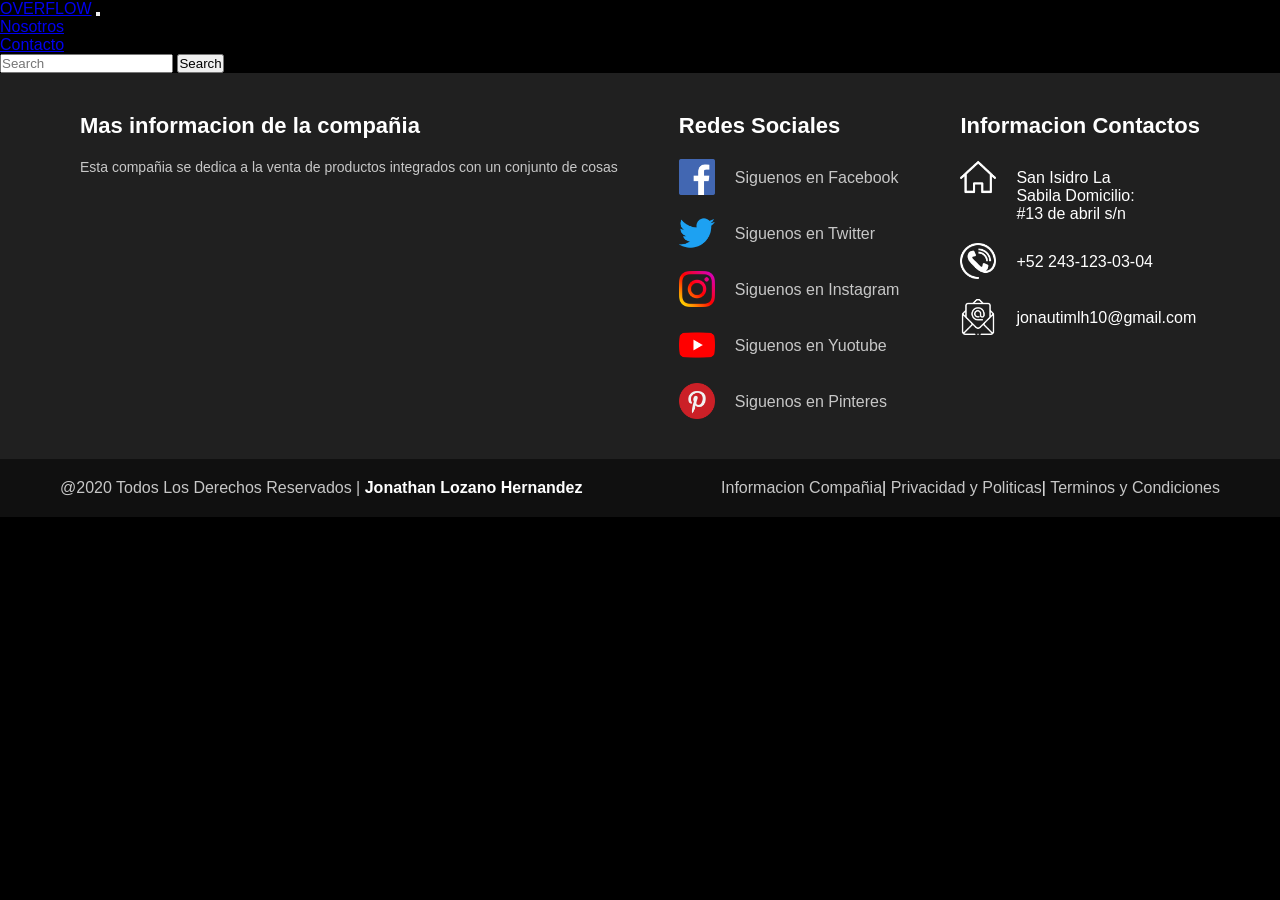
==== contacto.html @ 64eb8e21 "primera rama primera rama principal" ====
<!DOCTYPE html>
<html lang="en">
  <head>
    <meta charset="UTF-8">
    <title>footer</title>
    <link rel="stylesheet" href="css/estilos.css">
    <meta name="viewport" content="width=device-width, initial-scale=1.0">
  </head>
  <body style="background-color: #000000;" >

    <nav class="navbar navbar-expand-lg navbar-dark bg-dark">
  <div class="container-fluid">
    <a class="navbar-brand" href="index.html">OVERFLOW</a>
    <button class="navbar-toggler" type="button" data-bs-toggle="collapse" data-bs-target="#navbarSupportedContent" aria-controls="navbarSupportedContent" aria-expanded="false" aria-label="Toggle navigation">
      <span class="navbar-toggler-icon"></span>
    </button>
    <div class="collapse navbar-collapse" id="navbarSupportedContent">
      <ul class="navbar-nav me-auto mb-2 mb-lg-0">

        <li class="nav-item">
          <a class="nav-link" href="nosotros.html">Nosotros</a>
        </li>
        <li class="nav-item">
          <a class="nav-link" href="contacto.html" tabindex="-1" aria-disabled="true">Contacto</a>
        </li>
      </ul>
      <form class="d-flex">
        <input class="form-control me-2" type="search" placeholder="Search" aria-label="Search">
        <button class="btn btn-outline-success" type="submit">Search</button>
      </form>
    </div>
  </div>
</nav>

    <footer>
      <div class="container-footer-all">
      <div class="container-body">
        <div class="colum1">
          <h1>Mas informacion de la compañia</h1>
          <p>Esta compañia se dedica a la venta de 
            productos integrados con un conjunto de cosas</p>
        </div>
        <div class="colum2">
          <h1>Redes Sociales</h1>
          <div class="row">
            <img src="icon/003-facebook.png">
            <label>Siguenos en Facebook</label>
          </div>
          <div class="row">
            <img src="icon/004-gorjeo.png">
            <label>Siguenos en Twitter</label>
          </div>
          <div class="row">
            <img src="icon/001-instagram.png">
            <label>Siguenos en Instagram</label>
          </div>
          <div class="row">
            <img src="icon/002-youtube.png">
            <label>Siguenos en Yuotube</label>
          </div>
          <div class="row">
            <img src="icon/001-pinterest.png">
            <label>Siguenos en Pinteres</label>
          </div>
        </div>
        <div class="colum3">
          <h1>Informacion Contactos</h1>
          <div class="row2">
            <img src="icon/001-hogar.png">
            <label>San Isidro La Sabila Domicilio: #13 de abril s/n</label>
          </div>
          <div class="row2">
            <img src="icon/003-contacto-telefonico.png">
            <label>+52 243-123-03-04</label>
          </div>
          <div class="row2">
            <img src="icon/002-correo.png">
            <label>jonautimlh10@gmail.com</label>
          </div>
        </div>
      </div>
     </div>
     <div class="container-footer">
       <div class="footer">
         <div class="copyrigth">@2020 Todos Los Derechos Reservados |
                  <a href="">Jonathan Lozano Hernandez</a>
                </div>
                <div class="informacion">
                  <a href="">Informacion Compañia</a>|
                  <a href="">Privacidad y Politicas</a>|
                  <a href="">Terminos y Condiciones</a>
                </div>
                </div>
      </div>
    </footer>
    <script
      src="https://cdn.jsdelivr.net/npm/bootstrap@5.0.0-beta1/dist/js/bootstrap.bundle.min.js"
      integrity="sha384-ygbV9kiqUc6oa4msXn9868pTtWMgiQaeYH7/t7LECLbyPA2x65Kgf80OJFdroafW"
      crossorigin="anonymous"
    ></script>
  </body>
</html>
---- css/estilos.css ----
* {
  margin: 0px;
  padding: 0px;
  box-sizing: border-box;
  font-family: sans-serif;
}

footer {
  width: 100%;
  background: #202020;
  color: white;
  
}

.container-footer-all {
  width: 100;
  max-width: 1200px;
  margin: auto;
  padding: 40px;
}

.container-body {
  display: flex;
  justify-content: space-between;
}

colum1 {
  max-width: 400%;

}

.colum1 h1{
    font-size: 22px;
}

.colum1 p{
    font-size: 14px;
    color: #c7c7c7;
    margin-top: 20px;
}

.colum2{
    max-width: 400px;
}

.colum2 h1{
    font-size: 22px;
}

.colum2 .row{
    margin-top: 20px;
    display: flex;
}

.row img{
width: 36px;
height: 36px;
}

.row label{
    margin-top: 10px;
    margin-left: 20px;
    color: #c7c7c7;
}

.colum3{
    max-width: 400px;
}

.colum3 h1{
    font-size: 22px;
}

.row2{
    margin-top: 20px;
    display: flex;
}

.row2 img{
    width: 36px;
    height: 36px;
}

.row2 label{
    margin-top: 10px;
    margin-left: 20px;
    max-width: 140px;
}

.container-footer{
   width: 100%; 
   background: #101010;
}

.footer{
    max-width: 1200px;
    margin: auto;
    display: flex;
    justify-content: space-between;
    padding: 20px;
}

.copyrigth{
color: #c7c7c7;
}

.copyrigth a{
    text-decoration: none;
color: white;
font-weight: bold;
}

.informacion a{
    text-decoration: none;
    color: #c7c7c7;
}

@media screen and (max-width: 1100px){
    .container-body{
        flex-wrap: wrap;
    }
    .colum1{
        max-width: 100%;
    }
    .colum2,
    .colum3{
        margin-top: 40px;
    }
}
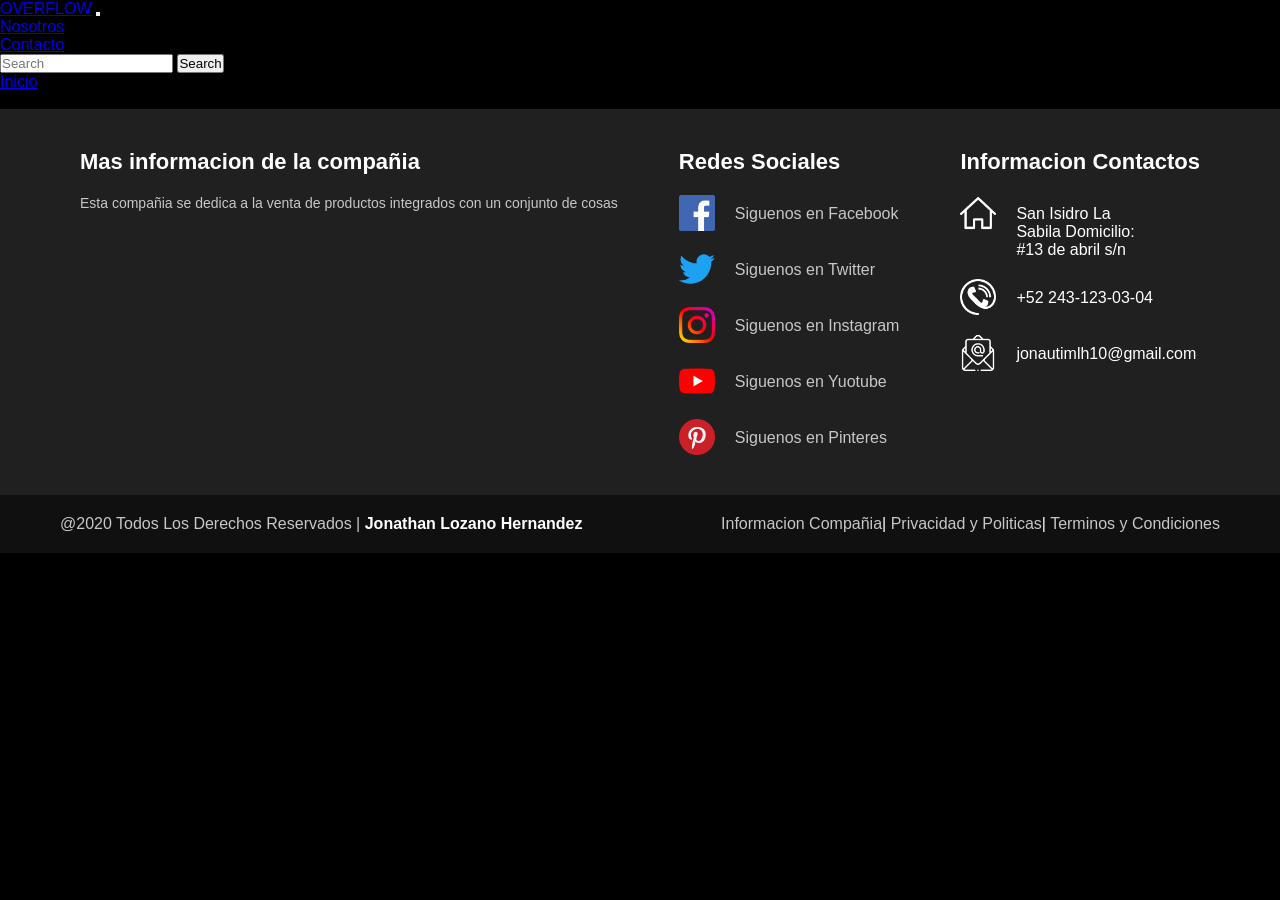
==== commit 9a2a4795: "Update contacto.html" ====
--- a/contacto.html
+++ b/contacto.html
@@ -31,7 +31,12 @@
     </div>
   </div>
 </nav>
-
+<nav style="--bs-breadcrumb-divider: '>';" aria-label="breadcrumb"class="ol">
+  <ol class="breadcrumb">
+    <li class="breadcrumb-item"><a href="index.html">Inicio</a></li>
+    <li class="breadcrumb-item active" aria-current="page">Contacto</li>
+  </ol>
+</nav>
     <footer>
       <div class="container-footer-all">
       <div class="container-body">
